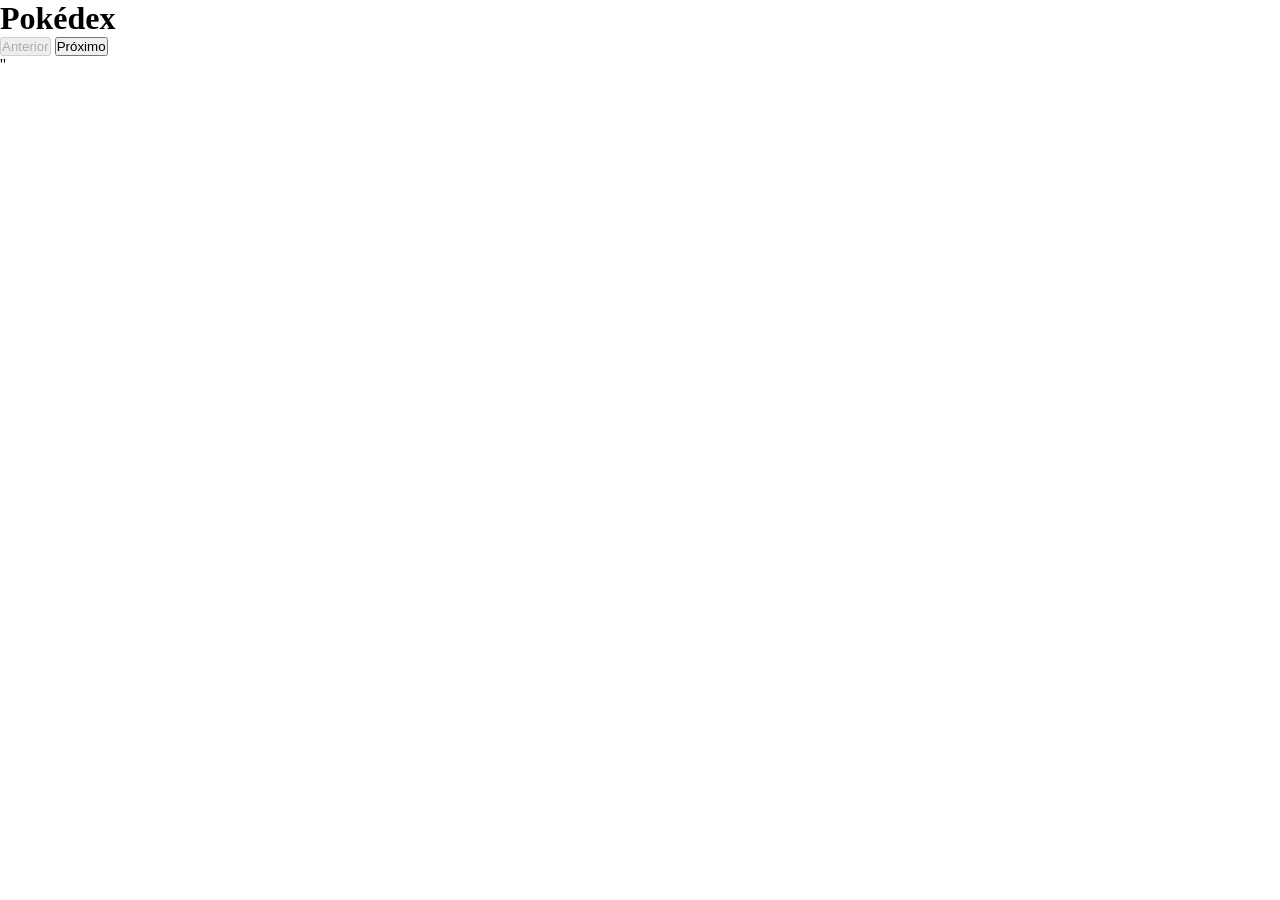
==== index.html @ 1682c233 "first commit" ====
<!DOCTYPE html>
<html lang="en">
<head>
    <meta charset="UTF-8">
    <meta name="viewport" content="width=device-width, initial-scale=1.0">
    <link rel="stylesheet" href="style.css">
    <title>Document</title>
</head>
<body>
    <h1>Pokédex</h1>
    
    <!-- Aqui vão aparecer os cards -->
    <div id="pokedex-container" class="grid"></div>
    
    <!-- Botões de Paginação -->
    <div class="paginacao">
        <button id="btn-voltar" disabled>Anterior</button>
        <button id="btn-proximo">Próximo</button>
    </div>
    <script type="module" src="script.js"></script>
</body>
</html>''
---- style.css ----
* {
    margin: 0px;
    padding: 0px;
    box-sizing: 0px;
}
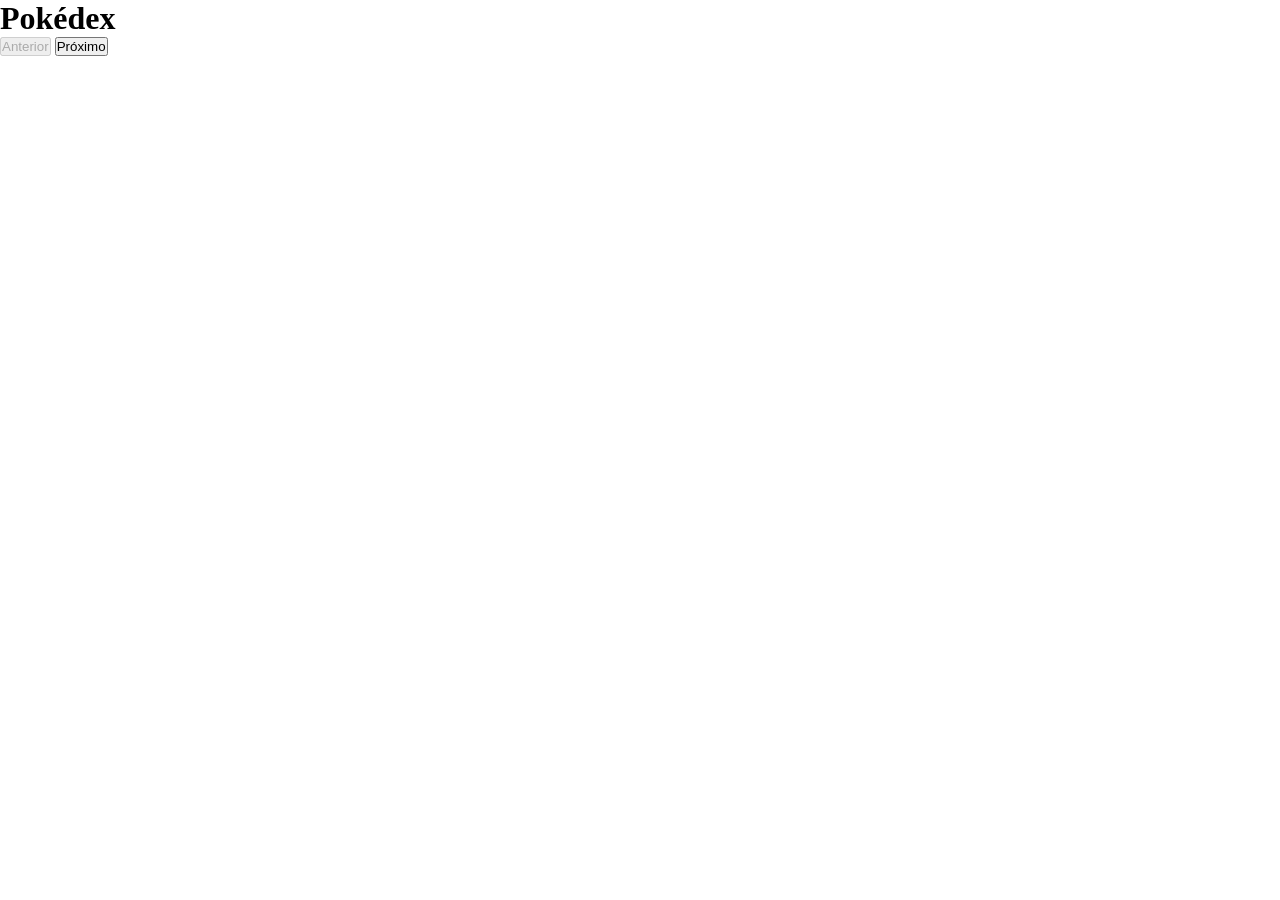
==== commit 504fb5ce: "setas de paginacao" ====
--- a/index.html
+++ b/index.html
@@ -19,4 +19,4 @@
     </div>
     <script type="module" src="script.js"></script>
 </body>
-</html>''+</html>
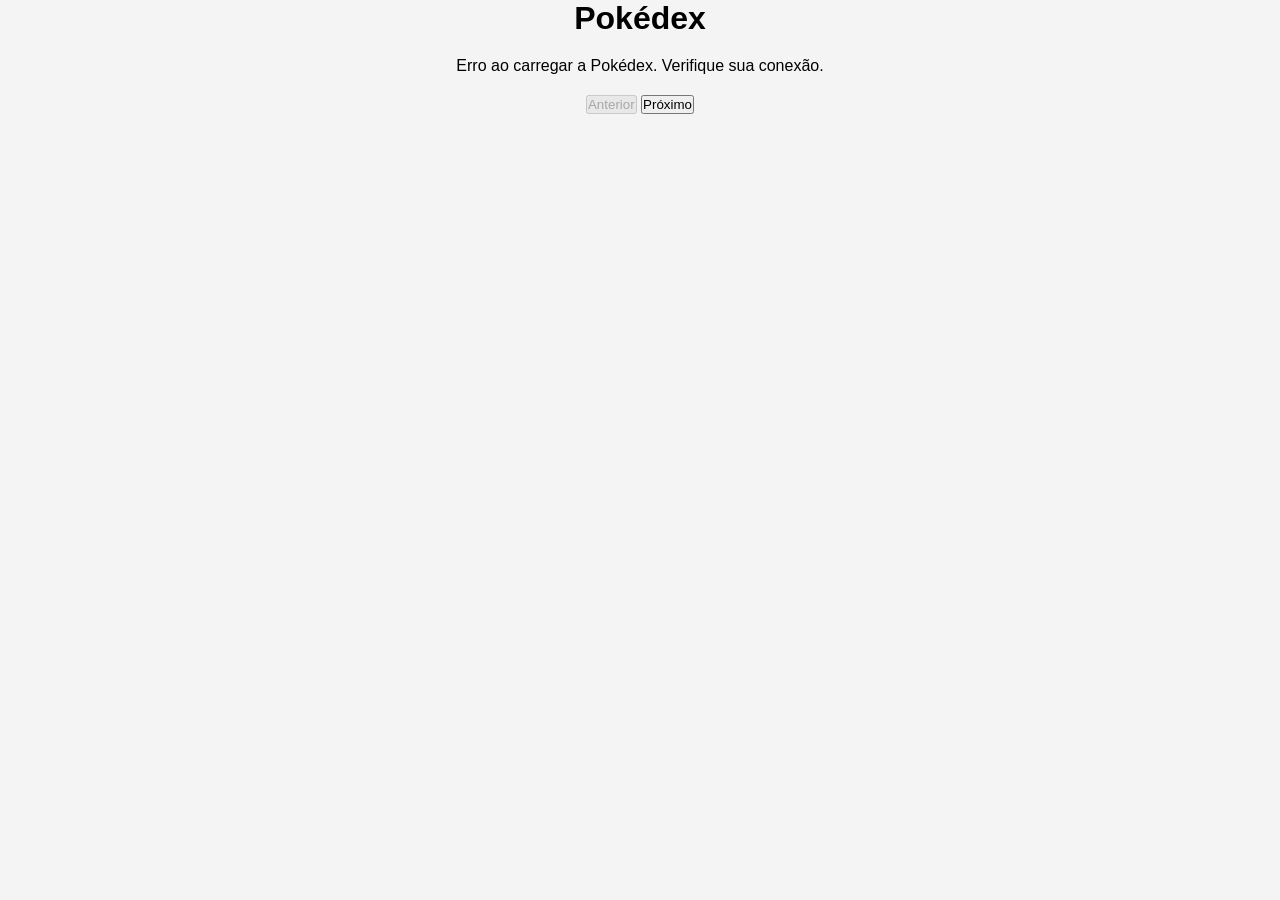
==== commit c5a6d73a: "responsivel" ====
--- a/index.html
+++ b/index.html
@@ -4,6 +4,7 @@
     <meta charset="UTF-8">
     <meta name="viewport" content="width=device-width, initial-scale=1.0">
     <link rel="stylesheet" href="style.css">
+    <meta name="viewport" content="width=device-width, initial-scale=1.0">
     <title>Document</title>
 </head>
 <body>
--- a/style.css
+++ b/style.css
@@ -3,4 +3,52 @@
     padding: 0px;
     box-sizing: 0px;
 }
+body {
+    font-family: Arial, sans-serif;
+    text-align: center;
+    background-color: #f4f4f4;
+}
 
+.grid {
+    display: grid;
+    grid-template-columns: repeat(auto-fit, minmax(200px, 1fr));
+    gap: 20px;
+    padding: 20px;
+    max-width: 1200px;
+    margin: 0 auto;
+}
+
+.card {
+    background: white;
+    border-radius: 10px;
+    padding: 20px;
+    box-shadow: 0 4px 8px rgba(0,0,0,0.1);
+    text-transform: capitalize;
+}
+
+.card img {
+    width: 120px;
+    height: 120px;
+}
+@media (max-width: 600px) {
+    .grid {
+        /* Diminui o tamanho mínimo do card de 200px para 140px no celular */
+        grid-template-columns: repeat(auto-fit, minmax(140px, 1fr));
+        gap: 10px;
+        padding: 10px;
+    }
+
+    .card {
+        padding: 10px; /* Reduz o espaço interno no celular */
+    }
+
+    .card img {
+        width: 90px; /* Diminui a imagem do Pokémon no celular */
+        height: 90px;
+    }
+
+    .paginacao button {
+        padding: 15px 20px; /* Deixa o botão maior e mais fácil de tocar com o dedo */
+        font-size: 16px;
+    }
+}
